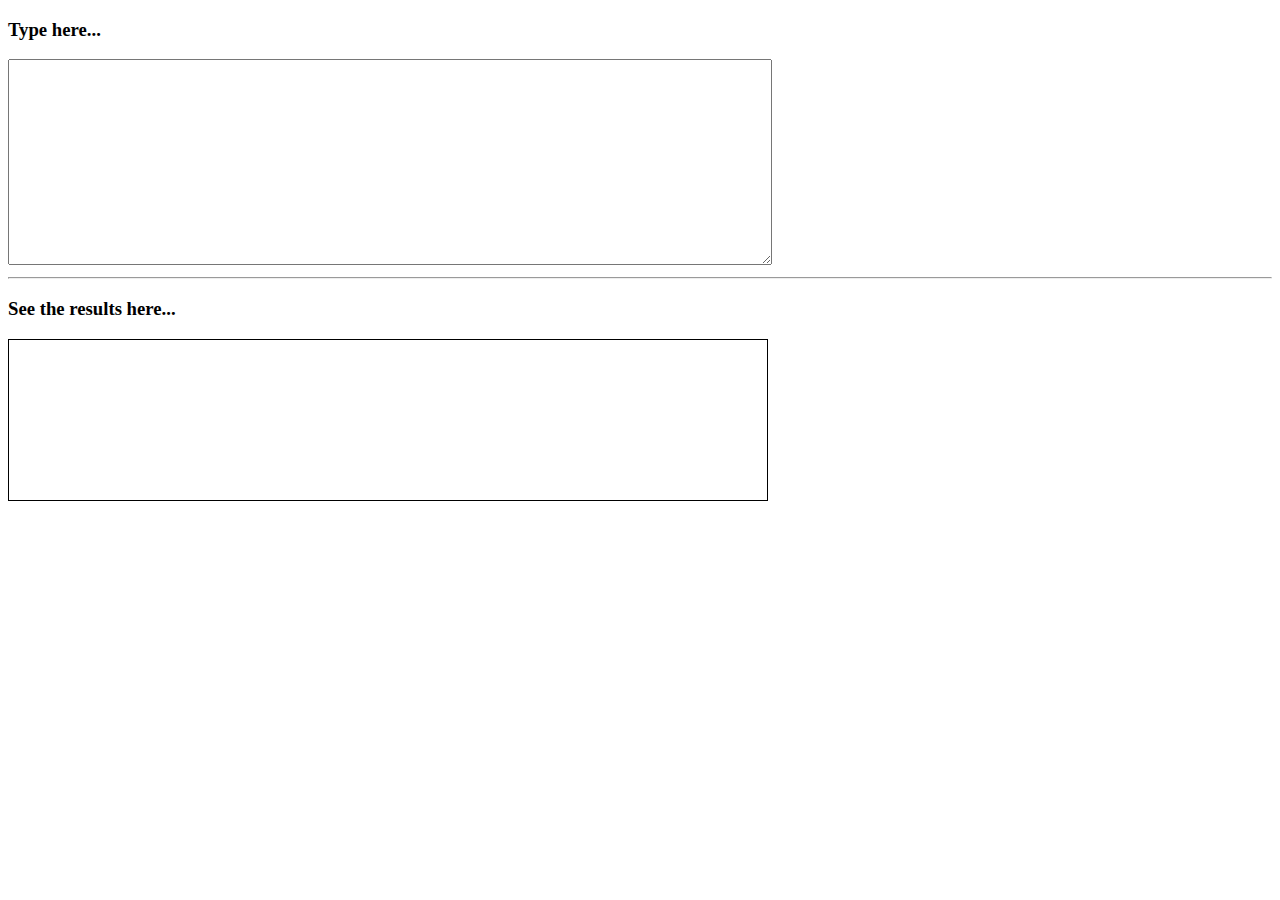
==== markdown-widget.html @ 28184e6c "Finish Release 0" ====
<!DOCTYPE html>
<html lang="en">
<head>
  <link rel="stylesheet" href="markdown.css">

  <script src="https://ajax.googleapis.com/ajax/libs/jquery/2.1.3/jquery.min.js"></script>
  <script src="markdown.js"></script>
  <script>
  $(function(){
  	var markdownWidget = new MarkdownWidget('#source-id', '#preview-div');
  	markdownWidget.initialize();
  })
  </script>

  <title>Bill’s Markdown Widget</title>
</head>

<body>
	<h3>Type here...</h3>
	<textarea id="source-id"></textarea>
	<hr />
	<h3>See the results here...</h3>
	<div id="preview-div"></div>
</body>

</html>
---- markdown.css ----
textarea {
	width: 60%;
	height: 15em;
}

#preview-div {
	border: 1px solid black;
	width: 60%;
	height: 10em;
}
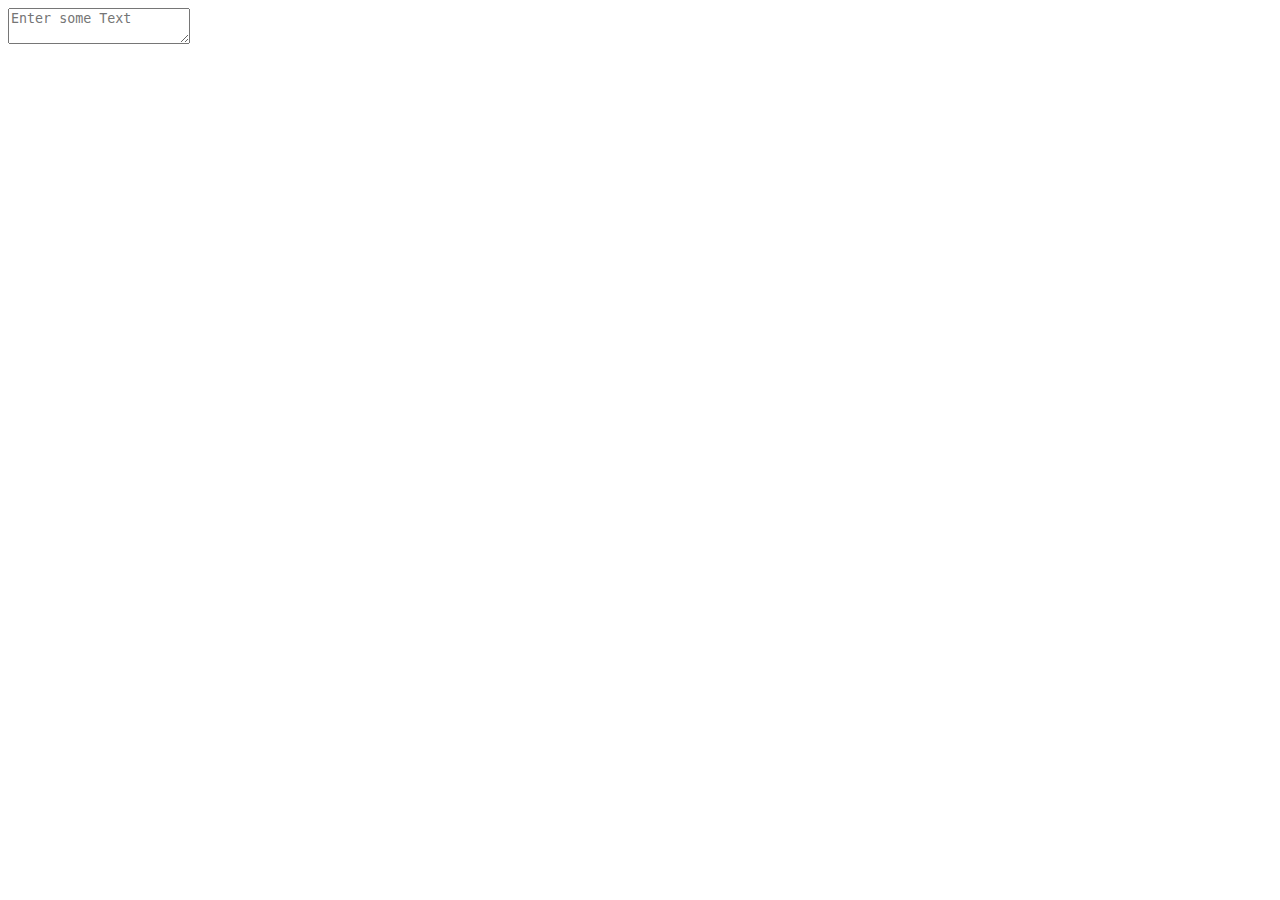
==== commit 07f03a16: "add widget solution" ====
--- a/markdown-widget.html
+++ b/markdown-widget.html
@@ -1,26 +1,17 @@
 <!DOCTYPE html>
-<html lang="en">
-<head>
-  <link rel="stylesheet" href="markdown.css">
+<html>
+  <head>
+    <title></title>
+    <script src="jquery-2.1.4.js"></script>
+    <script src="transform.js"></script>
+    <script src="application.js"></script>
+    <link rel="stylesheet" href="application.css">
+  </head>
+  <body>
 
-  <script src="https://ajax.googleapis.com/ajax/libs/jquery/2.1.3/jquery.min.js"></script>
-  <script src="markdown.js"></script>
-  <script>
-  $(function(){
-  	var markdownWidget = new MarkdownWidget('#source-id', '#preview-div');
-  	markdownWidget.initialize();
-  })
-  </script>
+    <textarea id="original" placeholder = "Enter some Text"></textarea>
 
-  <title>Bill’s Markdown Widget</title>
-</head>
+    <div id="transformed" placeholder = "Watch your text be transformed before your very eyes!"></div>
 
-<body>
-	<h3>Type here...</h3>
-	<textarea id="source-id"></textarea>
-	<hr />
-	<h3>See the results here...</h3>
-	<div id="preview-div"></div>
-</body>
-
-</html>+  </body>
+</html>
--- a/application.css
+++ b/application.css
@@ -0,0 +1,14 @@
+.left {
+  width: 49%;
+  position: relative;
+  float: left;
+  border: 1px solid black;
+  background-color: #F0F0F0;
+}
+.right {
+  width: 49%;
+  position: relative;
+  float: right;
+  border: 1px solid black;
+  background-color: #F0F0F0;
+}
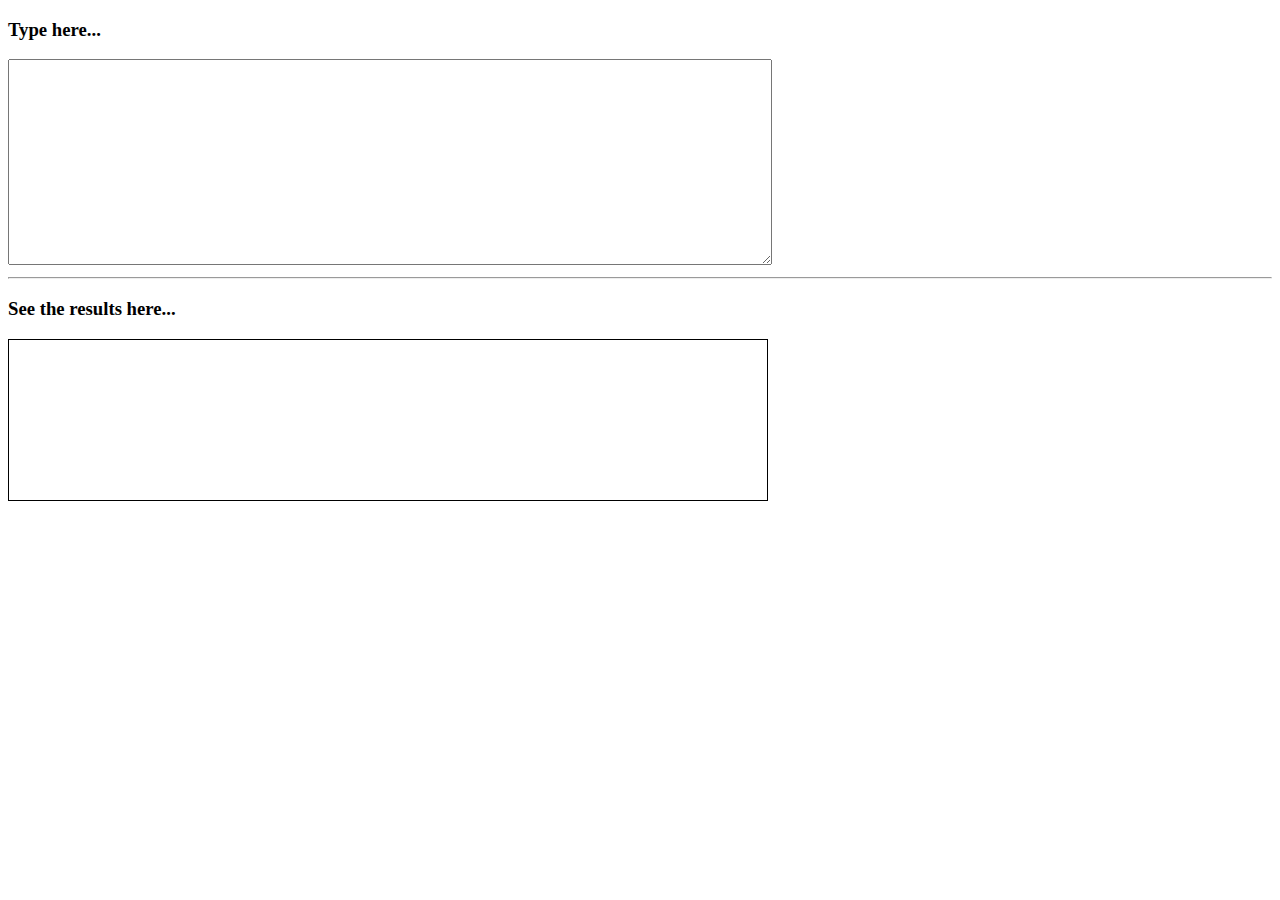
==== commit 48c7d862: "Finish Release 2" ====
--- a/markdown-widget.html
+++ b/markdown-widget.html
@@ -1,17 +1,27 @@
 <!DOCTYPE html>
-<html>
-  <head>
-    <title></title>
-    <script src="jquery-2.1.4.js"></script>
-    <script src="transform.js"></script>
-    <script src="application.js"></script>
-    <link rel="stylesheet" href="application.css">
-  </head>
-  <body>
+<html lang="en">
+<head>
+  <link rel="stylesheet" href="markdown.css">
 
-    <textarea id="original" placeholder = "Enter some Text"></textarea>
+  <script src="https://ajax.googleapis.com/ajax/libs/jquery/2.1.3/jquery.min.js"></script>
+  <!-- <script src="markdown.js"></script> -->
+  <script src="markdown-widget.js"></script>
+  <script>
+  $(function(){
+  	var markdownWidget = new MarkdownWidget('#source-id', '#preview-div');
+  	markdownWidget.initialize();
+  })
+  </script>
 
-    <div id="transformed" placeholder = "Watch your text be transformed before your very eyes!"></div>
+  <title>Bill’s Markdown Widget</title>
+</head>
 
-  </body>
-</html>
+<body>
+	<h3>Type here...</h3>
+	<textarea id="source-id"></textarea>
+	<hr />
+	<h3>See the results here...</h3>
+	<div id="preview-div"></div>
+</body>
+
+</html>--- a/markdown.css
+++ b/markdown.css
@@ -0,0 +1,10 @@
+textarea {
+	width: 60%;
+	height: 15em;
+}
+
+#preview-div {
+	border: 1px solid black;
+	width: 60%;
+	height: 10em;
+}